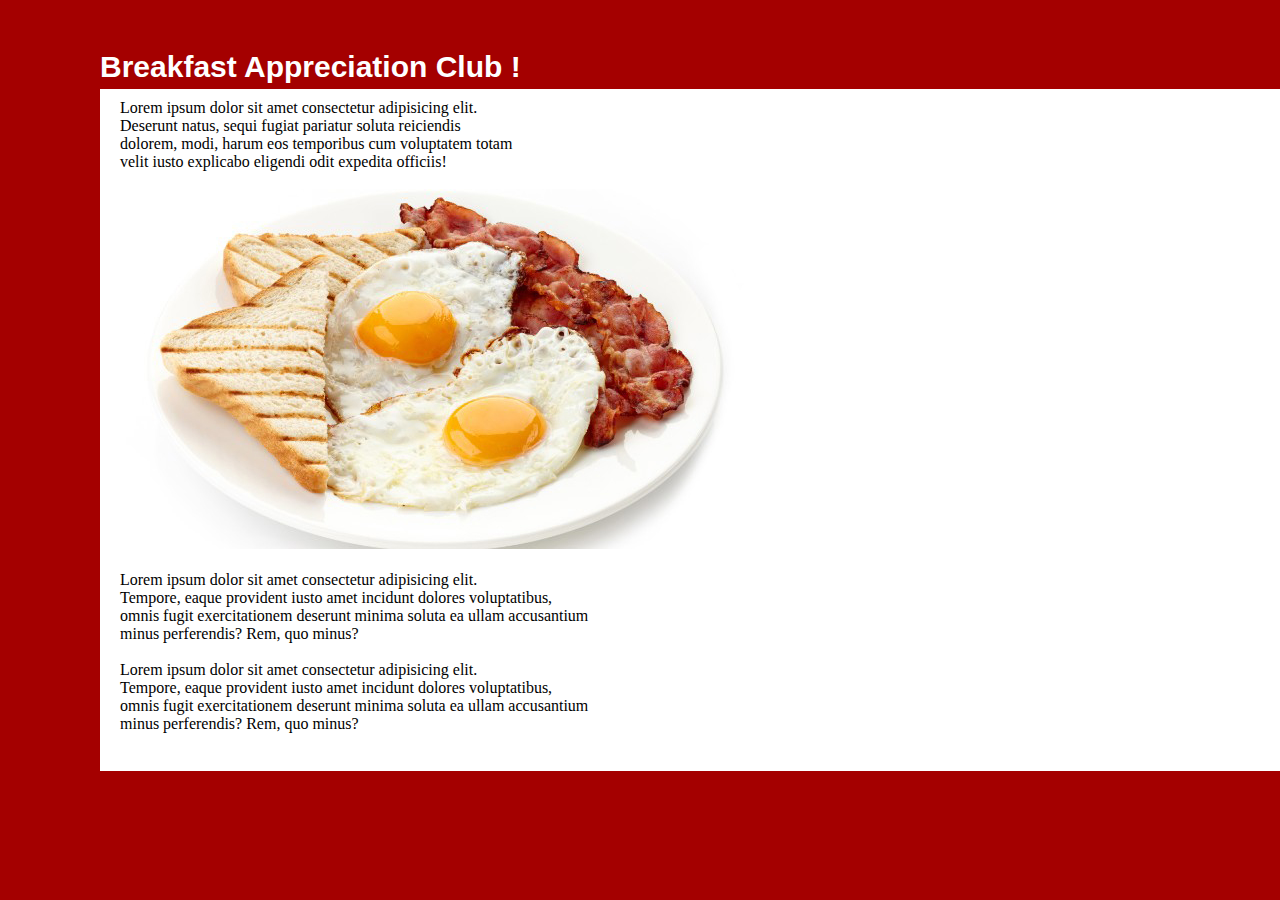
==== index.html @ 0e21e1c9 "Engel:" ====
<!DOCTYPE html>
<html>

<head>
<meta charset="UTF-8">
    <title>Breakfast of Champions</title>
    <link rel="stylesheet" type="text/css" href="assets/css/style.css">
</head>

<body>
    <header>
        Breakfast Appreciation Club !
    </header>

    <div id="wrapper" class="col-12">
        <p>
            Lorem ipsum dolor sit amet consectetur adipisicing elit. <br>
            Deserunt natus, sequi fugiat pariatur soluta reiciendis <br>
            dolorem, modi, harum eos temporibus cum voluptatem totam <br>
            velit iusto explicabo eligendi odit expedita officiis! <br><br>

            <img src="assets/images/breakfast.jpg"><br><br>

            Lorem ipsum dolor sit amet consectetur adipisicing elit. <br>
            Tempore, eaque provident iusto amet incidunt dolores voluptatibus, <br>
            omnis fugit exercitationem deserunt minima soluta ea ullam accusantium <br>
            minus perferendis? Rem, quo minus? <br><br>

            Lorem ipsum dolor sit amet consectetur adipisicing elit. <br>
            Tempore, eaque provident iusto amet incidunt dolores voluptatibus, <br>
            omnis fugit exercitationem deserunt minima soluta ea ullam accusantium <br>
            minus perferendis? Rem, quo minus? <br><br>
        </p>

    </div>

    <script type="text/javascript" src="assets/js/script.js"></script>
</body>

</html>
---- assets/css/style.css ----
* {
  margin: 0px;
  padding: 0px;  
  box-sizing: border-box;
}

body {
    background-color: #a40000;
}

#wrapper {
    background-color: #ffff;
    width: 1000px;
    margin: 5px auto auto 100px;
    padding: 10px 20px 20px 20px;
}

/*Engel's Styles*/

#recTab h4
{
    font-size: x-large;
}

#recTab article
{margin-bottom: 20px;}

#header
{
    height: auto;
}

.row::after {
  content: "";
  clear: both;
  display: table;
}

[class*="col-"] {
  float: left;
  padding: 15px;
  /*border: 1px solid red;*/
}

.col-1 {width: 8.33%  !important;}
.col-2 {width: 16.66% !important;}
.col-3 {width: 25% !important;}
.col-4 {width: 33.33% !important;}
.col-5 {width: 41.66% !important;}
.col-6 {width: 50% !important;}
.col-7 {width: 58.33% !important;}
.col-8 {width: 66.66% !important;}
.col-9 {width: 75% !important;}
.col-10 {width: 83.33% !important;}
.col-11 {width: 91.66% !important;}
.col-12 {width: 100% !important;}

[class*="row-"] {
  float: left;
}

.row-1 {height: 10px}
.row-2 {height: 20px}
.row-3 {height: 30px}
.row-4 {height: 40px}
.row-5 {height: 50px}
.row-6 {height: 60px}
.row-7 {height: 70px}
.row-8 {height: 80px}
.row-9 {height: 90px}
.row-10 {height: 100px}
.row-11 {height: 150px}
.row-12 {height: 200px}
.row-13 {height: 300px}
.row-14 {height: 1000px}
.row-15 {height: 2000px}

header {
    margin: 50px auto auto 100px;
    font-family: Helvetica, sans-serif;
    font-size: 30px;
    color: #ffff;
    font-weight: 600;
}

#food
{
    background: url("../images/imgFullBreakfast.jpg") center;
    background-size: cover;
}
           




            /*Engel's Styles end*/
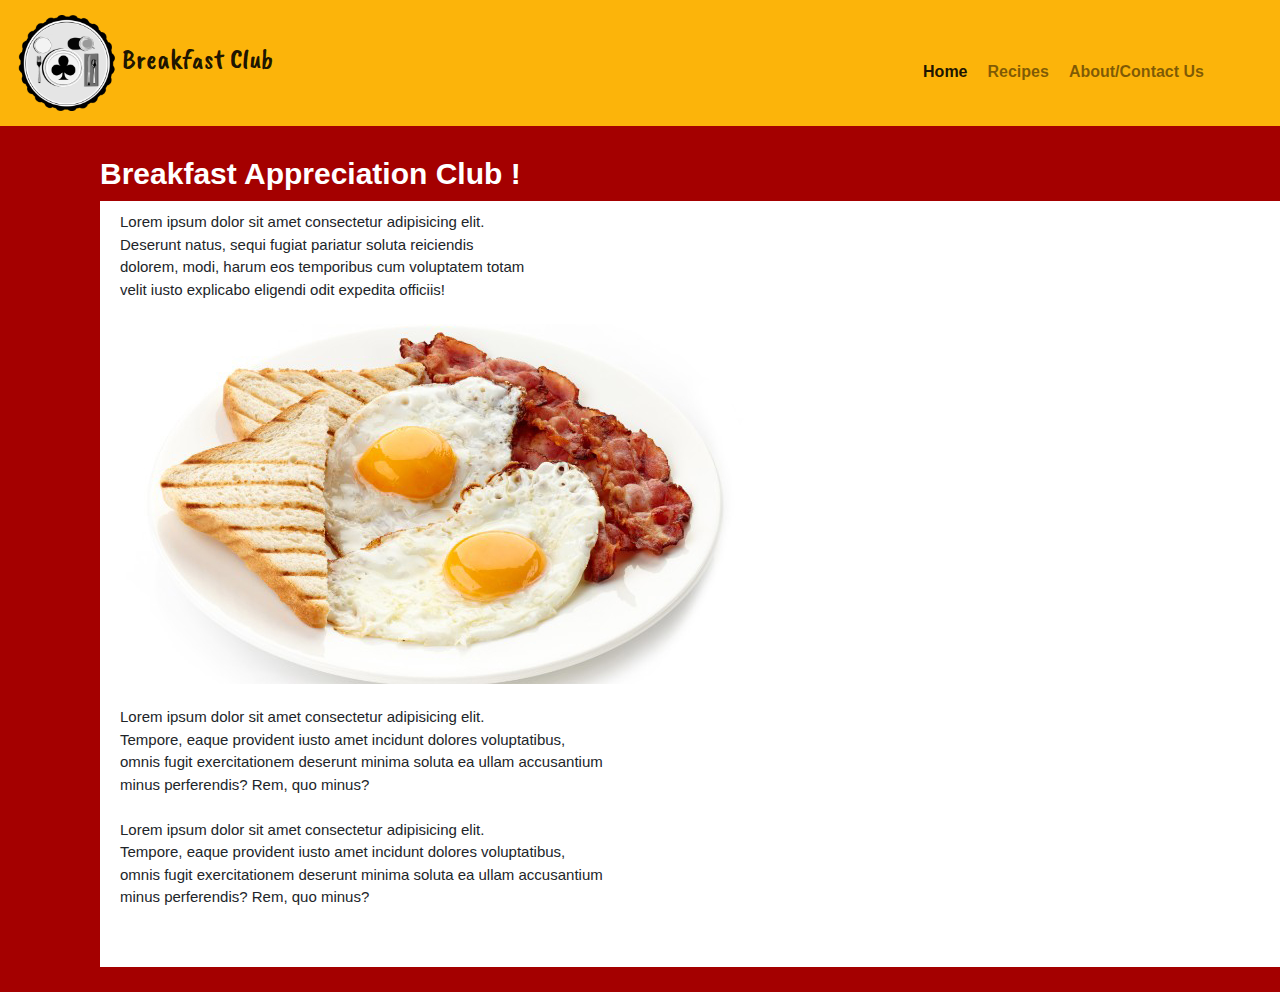
==== commit 80b491f6: "added/styled navigation, adjusted p font-size" ====
--- a/index.html
+++ b/index.html
@@ -1,40 +1,90 @@
 <!DOCTYPE html>
 <html>
+  <head>
+    <meta charset="UTF-8" />
+    <title>Breakfast of Champions</title>
+    <link
+      rel="stylesheet"
+      href="https://maxcdn.bootstrapcdn.com/bootstrap/4.0.0/css/bootstrap.min.css"
+      integrity="sha384-Gn5384xqQ1aoWXA+058RXPxPg6fy4IWvTNh0E263XmFcJlSAwiGgFAW/dAiS6JXm"
+      crossorigin="anonymous"
+    />
+    <link
+      href="https://fonts.googleapis.com/css?family=Caveat+Brush|Fredericka+the+Great&display=swap"
+      rel="stylesheet"
+    />
+    <link rel="stylesheet" type="text/css" href="assets/css/style.css" />
+  </head>
 
-<head>
-<meta charset="UTF-8">
-    <title>Breakfast of Champions</title>
-    <link rel="stylesheet" type="text/css" href="assets/css/style.css">
-</head>
+  <body>
+    <!--Navigation-->
+    <!-- Image and text -->
+    <nav class="navbar sticky-top navbar-light bg-light">
+      <a class="navbar-brand" href="index.html">
+        <img
+          class="logo"
+          src="assets/images/bFastClub.png"
+          width="100"
+          height="100"
+          class="d-inline-block align-top"
+          alt=""
+        />
+        <h3 class="name">Breakfast Club</h3>
+      </a>
+      <div class="navbar-nav">
+        <a class="nav-item nav-link active" href="index.html"
+          >Home <span class="sr-only">(current)</span></a
+        >
+        <a class="nav-item nav-link" href="recipes.html">Recipes</a>
+        <a class="nav-item nav-link" href="contact.html">About/Contact Us</a>
+      </div>
+    </nav>
 
-<body>
+    <!-- Content -->
     <header>
-        Breakfast Appreciation Club !
+      Breakfast Appreciation Club !
     </header>
 
     <div id="wrapper" class="col-12">
-        <p>
-            Lorem ipsum dolor sit amet consectetur adipisicing elit. <br>
-            Deserunt natus, sequi fugiat pariatur soluta reiciendis <br>
-            dolorem, modi, harum eos temporibus cum voluptatem totam <br>
-            velit iusto explicabo eligendi odit expedita officiis! <br><br>
+      <p>
+        Lorem ipsum dolor sit amet consectetur adipisicing elit. <br />
+        Deserunt natus, sequi fugiat pariatur soluta reiciendis <br />
+        dolorem, modi, harum eos temporibus cum voluptatem totam <br />
+        velit iusto explicabo eligendi odit expedita officiis! <br /><br />
 
-            <img src="assets/images/breakfast.jpg"><br><br>
+        <img src="assets/images/breakfast.jpg" /><br /><br />
 
-            Lorem ipsum dolor sit amet consectetur adipisicing elit. <br>
-            Tempore, eaque provident iusto amet incidunt dolores voluptatibus, <br>
-            omnis fugit exercitationem deserunt minima soluta ea ullam accusantium <br>
-            minus perferendis? Rem, quo minus? <br><br>
+        Lorem ipsum dolor sit amet consectetur adipisicing elit. <br />
+        Tempore, eaque provident iusto amet incidunt dolores voluptatibus,
+        <br />
+        omnis fugit exercitationem deserunt minima soluta ea ullam accusantium
+        <br />
+        minus perferendis? Rem, quo minus? <br /><br />
 
-            Lorem ipsum dolor sit amet consectetur adipisicing elit. <br>
-            Tempore, eaque provident iusto amet incidunt dolores voluptatibus, <br>
-            omnis fugit exercitationem deserunt minima soluta ea ullam accusantium <br>
-            minus perferendis? Rem, quo minus? <br><br>
-        </p>
-
+        Lorem ipsum dolor sit amet consectetur adipisicing elit. <br />
+        Tempore, eaque provident iusto amet incidunt dolores voluptatibus,
+        <br />
+        omnis fugit exercitationem deserunt minima soluta ea ullam accusantium
+        <br />
+        minus perferendis? Rem, quo minus? <br /><br />
+      </p>
     </div>
 
+    <script
+      src="https://code.jquery.com/jquery-3.2.1.slim.min.js"
+      integrity="sha384-KJ3o2DKtIkvYIK3UENzmM7KCkRr/rE9/Qpg6aAZGJwFDMVNA/GpGFF93hXpG5KkN"
+      crossorigin="anonymous"
+    ></script>
+    <script
+      src="https://cdnjs.cloudflare.com/ajax/libs/popper.js/1.12.9/umd/popper.min.js"
+      integrity="sha384-ApNbgh9B+Y1QKtv3Rn7W3mgPxhU9K/ScQsAP7hUibX39j7fakFPskvXusvfa0b4Q"
+      crossorigin="anonymous"
+    ></script>
+    <script
+      src="https://maxcdn.bootstrapcdn.com/bootstrap/4.0.0/js/bootstrap.min.js"
+      integrity="sha384-JZR6Spejh4U02d8jOt6vLEHfe/JQGiRRSQQxSfFWpi1MquVdAyjUar5+76PVCmYl"
+      crossorigin="anonymous"
+    ></script>
     <script type="text/javascript" src="assets/js/script.js"></script>
-</body>
-
-</html> +  </body>
+</html>
--- a/assets/css/style.css
+++ b/assets/css/style.css
@@ -1,33 +1,67 @@
 * {
   margin: 0px;
-  padding: 0px;  
+  padding: 0px;
   box-sizing: border-box;
 }
 
 body {
-    background-color: #a40000;
+  background-color: #a40000;
 }
 
 #wrapper {
-    background-color: #ffff;
-    width: 1000px;
-    margin: 5px auto auto 100px;
-    padding: 10px 20px 20px 20px;
+  background-color: #ffff;
+  width: 1000px;
+  margin: 5px auto auto 100px;
+  padding: 10px 20px 20px 20px;
 }
+/* ===================================================================================== */
+/* NAVBAR */
+/* Same navigation will be on each page */
+
+.navbar {
+  background-color: #fcb40a !important;
+  margin-top: -25px;
+}
+
+.navbar-brand h3 {
+  display: inline;
+  font-family: "Caveat Brush";
+}
+
+.navbar-nav {
+  flex-direction: row;
+  margin-right: 25px;
+  padding: 15px;
+  margin-top: 18px;
+  color: #000;
+  font-weight: bold;
+}
+
+.navbar-nav .nav-link {
+  padding-right: 20px;
+}
+
+.nav-item a.hover {
+  font-weight: bolder;
+}
+
+p {
+  font-size: 15px;
+}
+/* ============================================================================================ */
 
 /*Engel's Styles*/
 
-#recTab h4
-{
-    font-size: x-large;
+#recTab h4 {
+  font-size: x-large;
 }
 
-#recTab article
-{margin-bottom: 20px;}
+#recTab article {
+  margin-bottom: 20px;
+}
 
-#header
-{
-    height: auto;
+#header {
+  height: auto;
 }
 
 .row::after {
@@ -42,55 +76,104 @@
   /*border: 1px solid red;*/
 }
 
-.col-1 {width: 8.33%  !important;}
-.col-2 {width: 16.66% !important;}
-.col-3 {width: 25% !important;}
-.col-4 {width: 33.33% !important;}
-.col-5 {width: 41.66% !important;}
-.col-6 {width: 50% !important;}
-.col-7 {width: 58.33% !important;}
-.col-8 {width: 66.66% !important;}
-.col-9 {width: 75% !important;}
-.col-10 {width: 83.33% !important;}
-.col-11 {width: 91.66% !important;}
-.col-12 {width: 100% !important;}
+.col-1 {
+  width: 8.33% !important;
+}
+.col-2 {
+  width: 16.66% !important;
+}
+.col-3 {
+  width: 25% !important;
+}
+.col-4 {
+  width: 33.33% !important;
+}
+.col-5 {
+  width: 41.66% !important;
+}
+.col-6 {
+  width: 50% !important;
+}
+.col-7 {
+  width: 58.33% !important;
+}
+.col-8 {
+  width: 66.66% !important;
+}
+.col-9 {
+  width: 75% !important;
+}
+.col-10 {
+  width: 83.33% !important;
+}
+.col-11 {
+  width: 91.66% !important;
+}
+.col-12 {
+  width: 100% !important;
+}
 
 [class*="row-"] {
   float: left;
 }
 
-.row-1 {height: 10px}
-.row-2 {height: 20px}
-.row-3 {height: 30px}
-.row-4 {height: 40px}
-.row-5 {height: 50px}
-.row-6 {height: 60px}
-.row-7 {height: 70px}
-.row-8 {height: 80px}
-.row-9 {height: 90px}
-.row-10 {height: 100px}
-.row-11 {height: 150px}
-.row-12 {height: 200px}
-.row-13 {height: 300px}
-.row-14 {height: 1000px}
-.row-15 {height: 2000px}
+.row-1 {
+  height: 10px;
+}
+.row-2 {
+  height: 20px;
+}
+.row-3 {
+  height: 30px;
+}
+.row-4 {
+  height: 40px;
+}
+.row-5 {
+  height: 50px;
+}
+.row-6 {
+  height: 60px;
+}
+.row-7 {
+  height: 70px;
+}
+.row-8 {
+  height: 80px;
+}
+.row-9 {
+  height: 90px;
+}
+.row-10 {
+  height: 100px;
+}
+.row-11 {
+  height: 150px;
+}
+.row-12 {
+  height: 200px;
+}
+.row-13 {
+  height: 300px;
+}
+.row-14 {
+  height: 1000px;
+}
+.row-15 {
+  height: 2000px;
+}
 
 header {
-    margin: 50px auto auto 100px;
-    font-family: Helvetica, sans-serif;
-    font-size: 30px;
-    color: #ffff;
-    font-weight: 600;
+  margin: 50px auto auto 100px;
+  font-family: Helvetica, sans-serif;
+  font-size: 30px;
+  color: #ffff;
+  font-weight: 600;
 }
 
-#food
-{
-    background: url("../images/imgFullBreakfast.jpg") center;
-    background-size: cover;
+#food {
+  background: url("../images/imgFullBreakfast.jpg") center;
+  background-size: cover;
 }
-           
 
-
-
-
-            /*Engel's Styles end*/ +/*Engel's Styles end*/
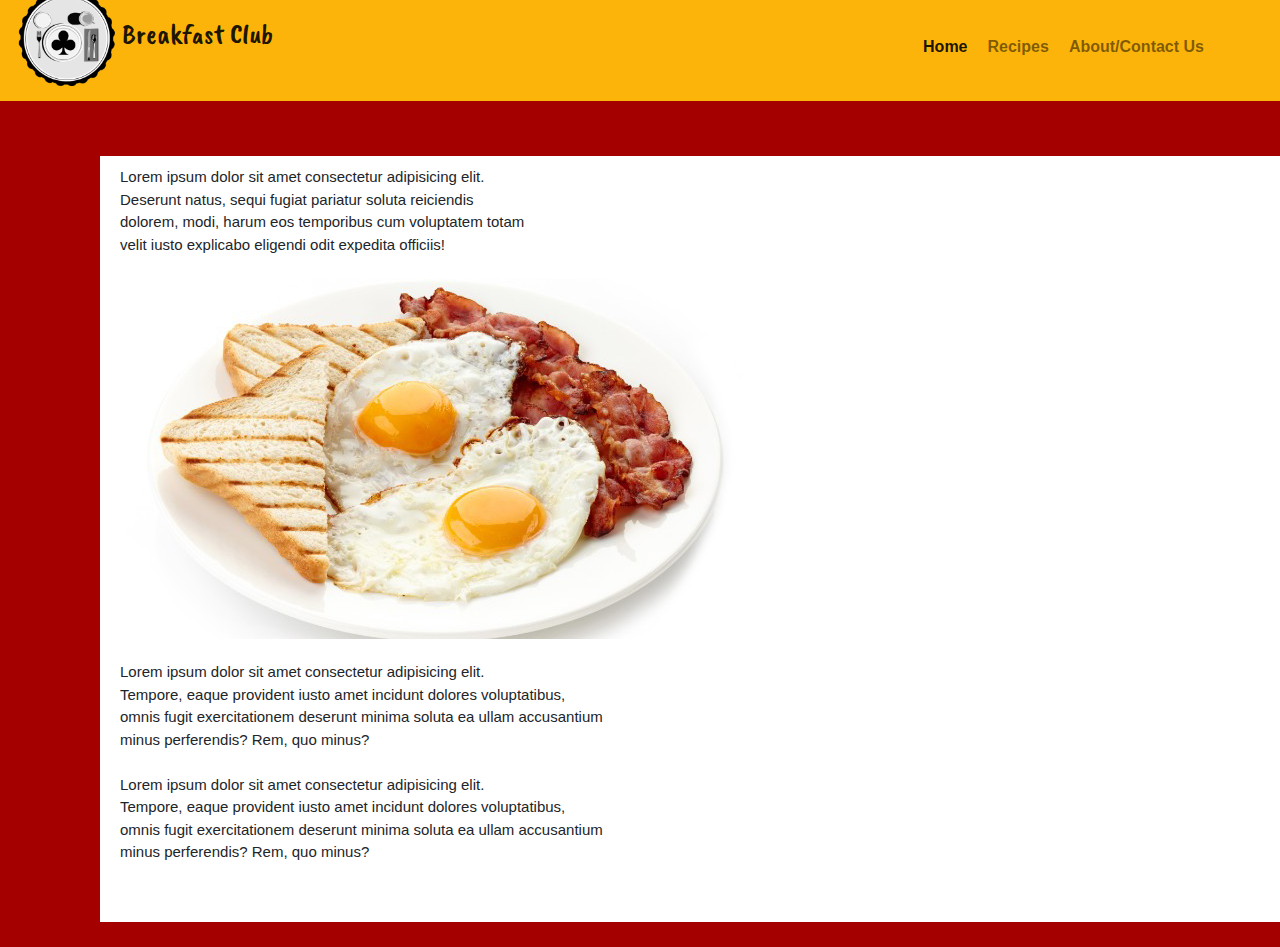
==== commit 69350695: "removed header title" ====
--- a/index.html
+++ b/index.html
@@ -42,7 +42,6 @@
 
     <!-- Content -->
     <header>
-      Breakfast Appreciation Club !
     </header>
 
     <div id="wrapper" class="col-12">
--- a/assets/css/style.css
+++ b/assets/css/style.css
@@ -177,3 +177,59 @@
 }
 
 /*Engel's Styles end*/
+
+/* ===================================================================================== */
+/* CONTACT/ABOUT */
+
+section #bloggers {
+  margin: 0;
+  padding: 0;
+  box-sizing: border-box;
+}
+
+#blogContainer {
+  background-color: #fbece3;
+  display: flex;
+  justify-content: center;
+  flex-direction: row;
+}
+
+.title {
+  text-transform: uppercase;
+  font-size: 36px;
+  initial-letter: 2px;
+  text-align: center;
+  font-family: "Caveat Brush";
+  position: relative;
+}
+
+.card-wrapper {
+  margin-top: 20px;
+  display: flex;
+  align-items: center;
+  align-content: center;
+  flex-direction: row;
+  font-size: 12px;
+}
+
+.card {
+  width: 250px;
+  padding: 15px;
+  background-color: #ebeefb;
+  display: flex;
+  flex-direction: column;
+  align-items: center;
+  justify-content: center;
+  margin: 5px 10px;
+}
+
+.profile-img {
+  width: 150px;
+  height: 150px;
+  object-fit: cover;
+  border-radius: 50%;
+  margin-top: 10px;
+  z-index: 999;
+  border: 8px solid #fcb40a;
+}
+/* ===================================================================================== */
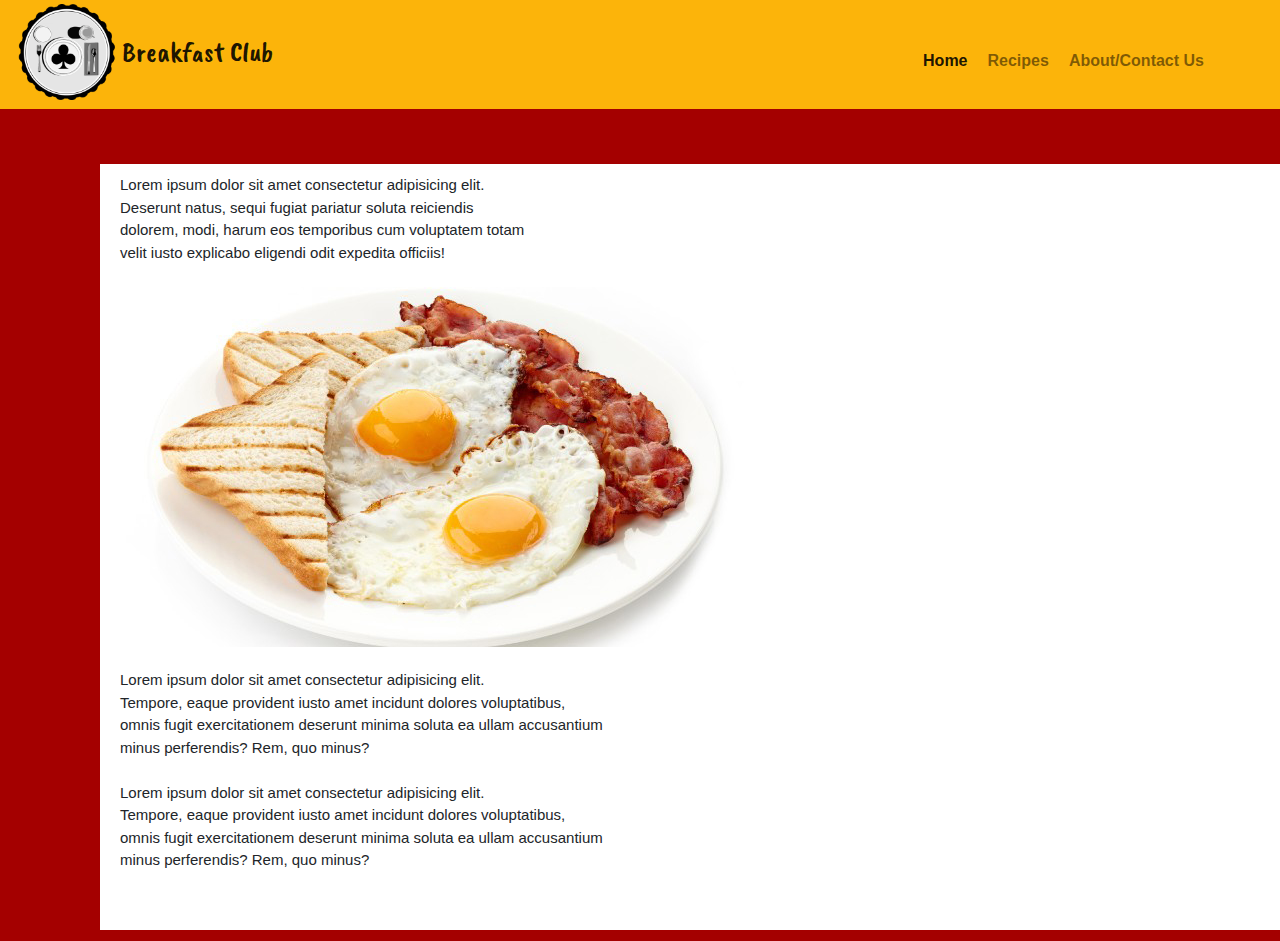
==== commit dcccaa15: "adjusted navbar, added footer, on contact page" ====
--- a/index.html
+++ b/index.html
@@ -84,6 +84,6 @@
       integrity="sha384-JZR6Spejh4U02d8jOt6vLEHfe/JQGiRRSQQxSfFWpi1MquVdAyjUar5+76PVCmYl"
       crossorigin="anonymous"
     ></script>
-    <script type="text/javascript" src="assets/js/script.js"></script>
+    <script type="text/javascript" src="assets/javascript/script.js"></script>
   </body>
 </html>
--- a/assets/css/style.css
+++ b/assets/css/style.css
@@ -19,12 +19,14 @@
 /* Same navigation will be on each page */
 
 .navbar {
+  height: 120px;
   background-color: #fcb40a !important;
-  margin-top: -25px;
+  margin-top: -11px;
 }
 
 .navbar-brand h3 {
   display: inline;
+  vertical-align: middle;
   font-family: "Caveat Brush";
 }
 
@@ -179,8 +181,9 @@
 /*Engel's Styles end*/
 
 /* ===================================================================================== */
-/* CONTACT/ABOUT */
-
+/* CONTACT/ABOUT PAGE */
+
+/* middle-section bloggerCards */
 section #bloggers {
   margin: 0;
   padding: 0;
@@ -189,15 +192,16 @@
 
 #blogContainer {
   background-color: #fbece3;
-  display: flex;
-  justify-content: center;
+  /* display: flex; */
+  
   flex-direction: row;
 }
 
-.title {
+#title {
+  /* height: 100px; */
+  /* margin-bottom: 10px; */
   text-transform: uppercase;
-  font-size: 36px;
-  initial-letter: 2px;
+  font-size: 20px;
   text-align: center;
   font-family: "Caveat Brush";
   position: relative;
@@ -206,6 +210,7 @@
 .card-wrapper {
   margin-top: 20px;
   display: flex;
+  justify-content: center;
   align-items: center;
   align-content: center;
   flex-direction: row;
@@ -232,4 +237,33 @@
   z-index: 999;
   border: 8px solid #fcb40a;
 }
+/* _______________________________________________________________________________________ */
+/* CONTACT CARD */
+.contactME {
+  margin: 5% 20% 3% 20%;
+  border-radius: 15px;
+  padding: 25px;
+  background-color: #ebeefb;
+  }
+
+  .form-row {
+    margin: -35px 0;
+  }
+
+  #submit_button {
+    padding: 5px 10px;
+    border-radius: 5px;
+  }
+/* _____________________________________________________________________________________ */
+/* FOOTER */
+
+footer .navbar p {
+  color: #000;
+  font-size: 14px;
+}
+footer .navbar {
+  height: 50px;
+  background-color: #fcb40a !important;
+  
+
 /* ===================================================================================== */
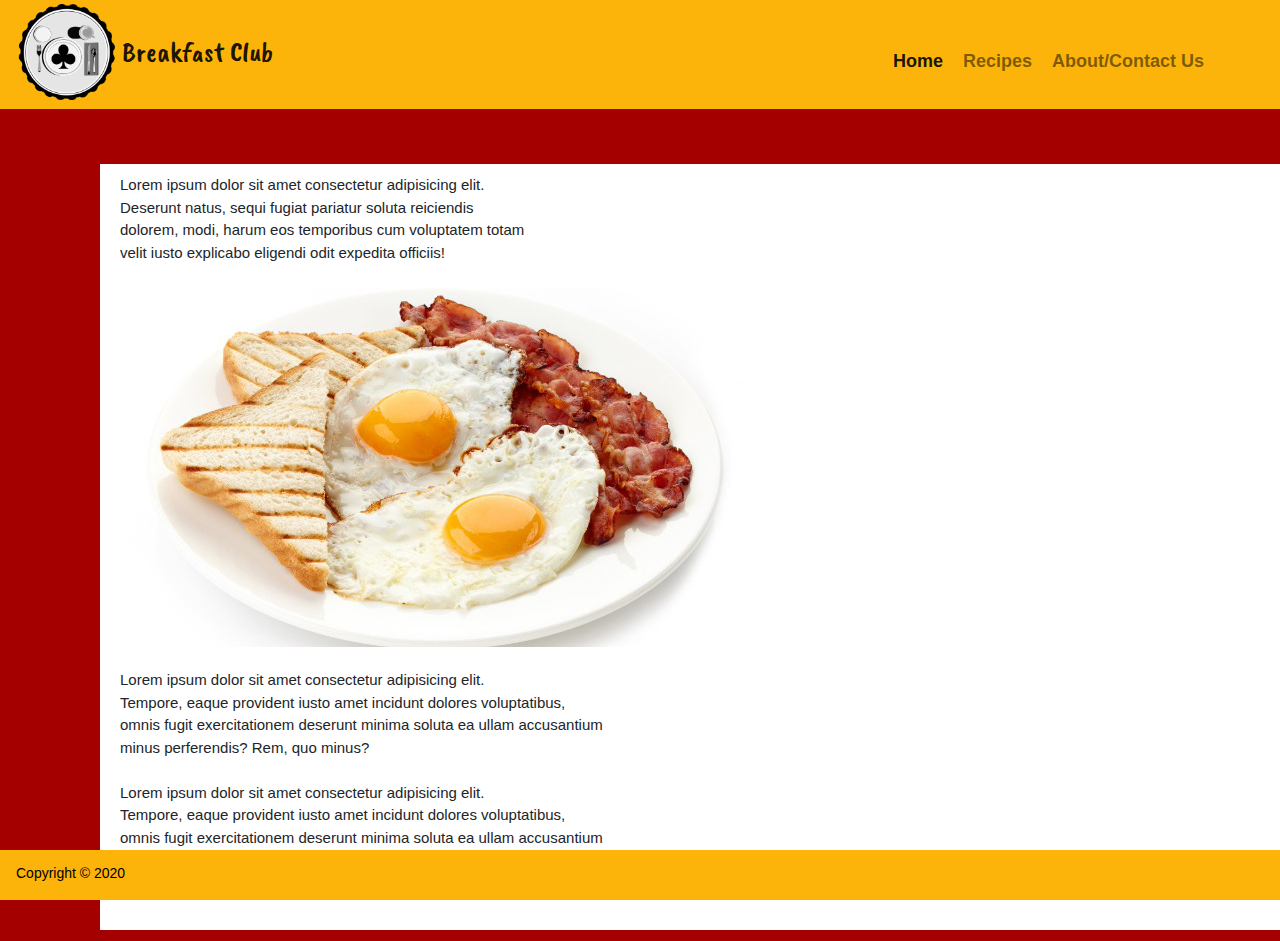
==== commit 53fd0857: "added footer to home and recipe page" ====
--- a/index.html
+++ b/index.html
@@ -19,7 +19,7 @@
   <body>
     <!--Navigation-->
     <!-- Image and text -->
-    <nav class="navbar sticky-top navbar-light bg-light">
+    <nav class="navbar navbar-light bg-light">
       <a class="navbar-brand" href="index.html">
         <img
           class="logo"
@@ -68,6 +68,13 @@
         minus perferendis? Rem, quo minus? <br /><br />
       </p>
     </div>
+    <br><br>
+    <!--sticky footer-->
+  <footer>
+    <nav class="navbar fixed-bottom navbar-light bg-light">
+      <a class="navbar-brand" href="#"><p>Copyright &copy; 2020</p></a>
+    </nav>
+    </footer>
 
     <script
       src="https://code.jquery.com/jquery-3.2.1.slim.min.js"
--- a/assets/css/style.css
+++ b/assets/css/style.css
@@ -41,6 +41,7 @@
 
 .navbar-nav .nav-link {
   padding-right: 20px;
+  font-size: 18px;
 }
 
 .nav-item a.hover {
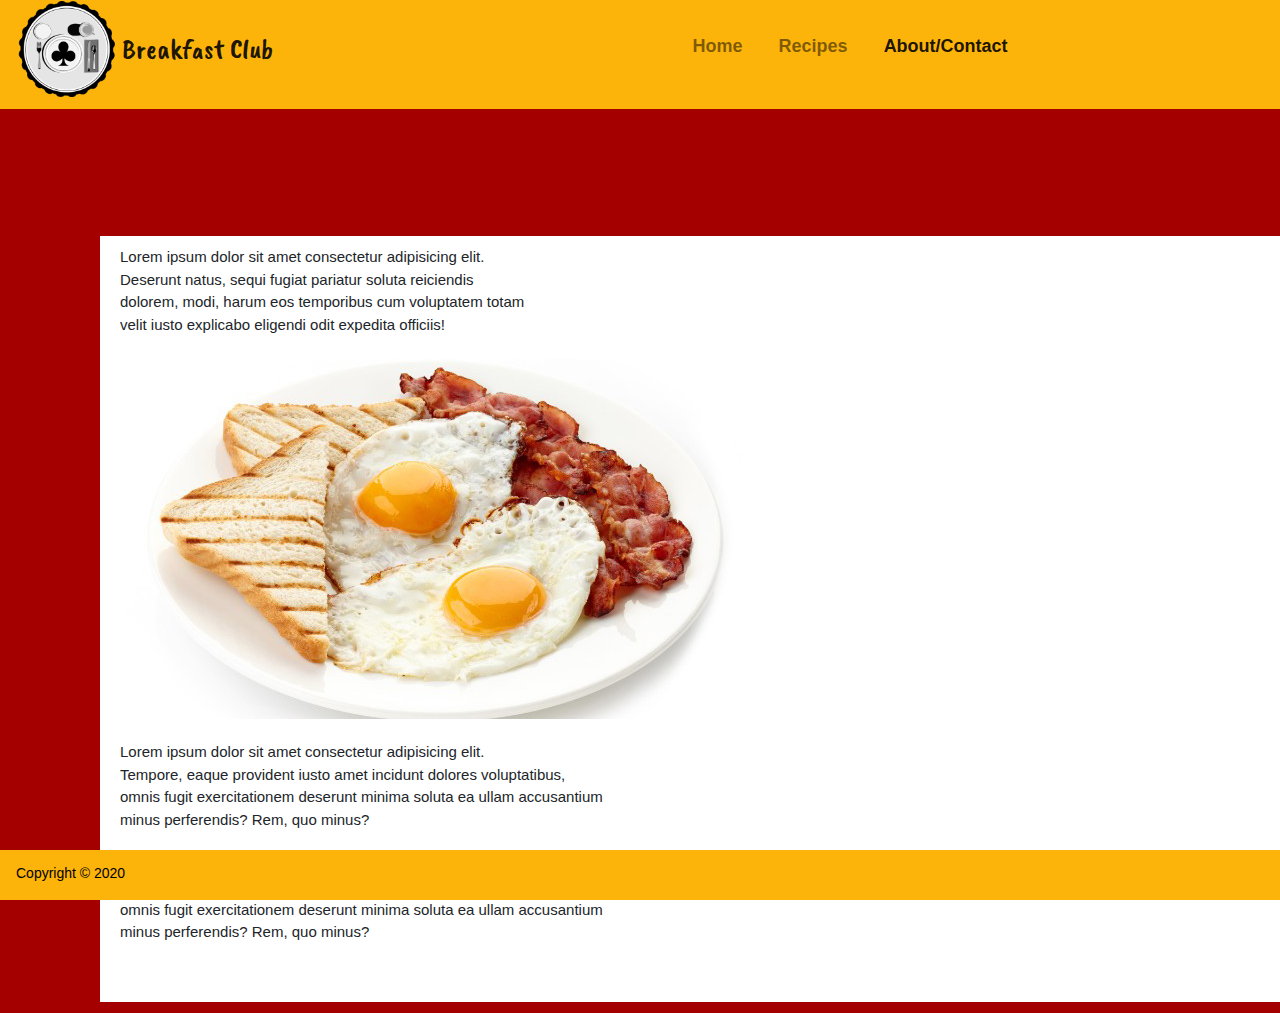
==== commit 3e7a7f69: "added navbar to home, recipe pages" ====
--- a/index.html
+++ b/index.html
@@ -19,26 +19,32 @@
   <body>
     <!--Navigation-->
     <!-- Image and text -->
-    <nav class="navbar navbar-light bg-light">
+    <nav class="navbar navbar-expand-lg navbar-light bg-light">
       <a class="navbar-brand" href="index.html">
-        <img
-          class="logo"
-          src="assets/images/bFastClub.png"
-          width="100"
-          height="100"
-          class="d-inline-block align-top"
-          alt=""
-        />
+        <img class="logo" src="assets/images/bFastClub.png" width="100" height="100" class="d-inline-block align-top"
+          alt="plate" />
         <h3 class="name">Breakfast Club</h3>
       </a>
-      <div class="navbar-nav">
-        <a class="nav-item nav-link active" href="index.html"
-          >Home <span class="sr-only">(current)</span></a
-        >
-        <a class="nav-item nav-link" href="recipes.html">Recipes</a>
-        <a class="nav-item nav-link" href="contact.html">About/Contact Us</a>
+      <button class="navbar-toggler" type="button" data-toggle="collapse" data-target="#navbarNav" aria-controls="navbarNav" aria-expanded="false" aria-label="Toggle navigation">
+        <span class="navbar-toggler-icon"></span>
+      </button>
+      <div class="collapse navbar-collapse" id="navbarNav">
+        <ul class="navbar-nav ">
+          <li class="nav-item ">
+            <a class="nav-link" href="index.html">Home</a>
+          </li>
+          <li class="nav-item">
+            <a class="nav-link" href="recipes.html">Recipes</a>
+          </li>
+          <li class="nav-item active">
+            <a class="nav-link" href="contact.htm">About/Contact<span class="sr-only">(current)</span></a>
+          </li>
+        </ul>
       </div>
     </nav>
+    <br />
+    <br />
+    <br /> 
 
     <!-- Content -->
     <header>
--- a/assets/css/style.css
+++ b/assets/css/style.css
@@ -31,17 +31,19 @@
 }
 
 .navbar-nav {
-  flex-direction: row;
-  margin-right: 25px;
-  padding: 15px;
-  margin-top: 18px;
+  padding-top: 5px;  
+  margin-top: -10px;
+  margin-left: 22em;
   color: #000;
   font-weight: bold;
-}
-
-.navbar-nav .nav-link {
+  font-size: 18px;
+  width: 150px;
+}
+
+.nav-item {
+  /* text-align: right; */
+  background-color: #fcb40a;
   padding-right: 20px;
-  font-size: 18px;
 }
 
 .nav-item a.hover {
@@ -51,6 +53,8 @@
 p {
   font-size: 15px;
 }
+
+
 /* ============================================================================================ */
 
 /*Engel's Styles*/
@@ -266,5 +270,19 @@
   height: 50px;
   background-color: #fcb40a !important;
   
+  /*_____________MediaQueries______________________________________________________________________*/
+  
+ @media screen and (min-width: 750px) {
+
+  .card-text p {
+    font-size: 12px;
+    }
+
+  .card {
+    flex-direction: column;
+      width: 100%;
+      font-size: 12px;
+    }
+  }
 
 /* ===================================================================================== */
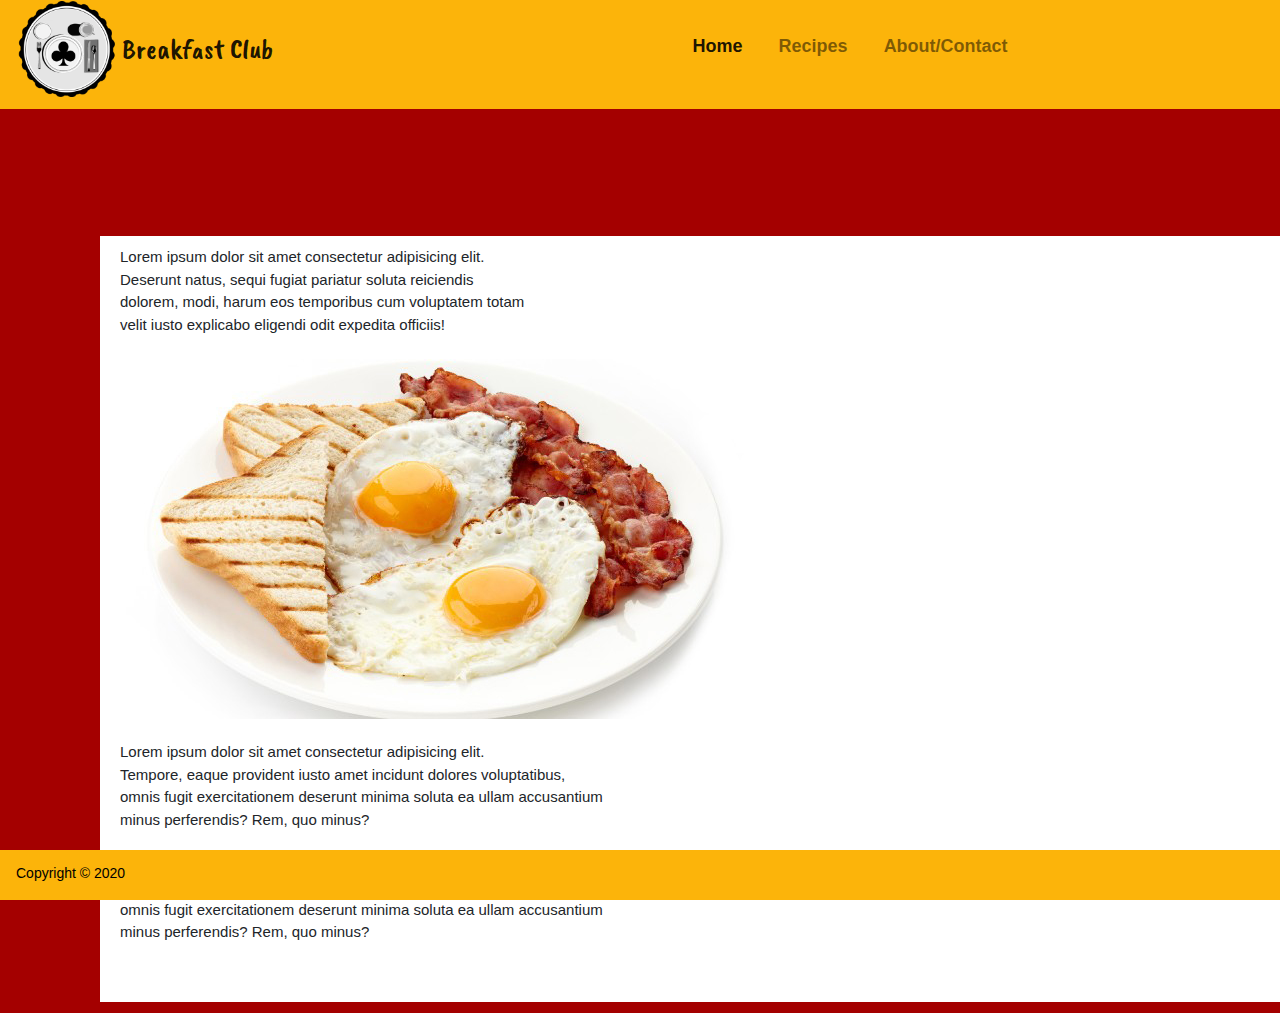
==== commit 77e010f3: "fixed nav links for active pages" ====
--- a/index.html
+++ b/index.html
@@ -30,14 +30,14 @@
       </button>
       <div class="collapse navbar-collapse" id="navbarNav">
         <ul class="navbar-nav ">
-          <li class="nav-item ">
-            <a class="nav-link" href="index.html">Home</a>
+          <li class="nav-item active">
+            <a class="nav-link" href="index.html">Home<span class="sr-only">(current)</span></a>
           </li>
           <li class="nav-item">
             <a class="nav-link" href="recipes.html">Recipes</a>
           </li>
-          <li class="nav-item active">
-            <a class="nav-link" href="contact.htm">About/Contact<span class="sr-only">(current)</span></a>
+          <li class="nav-item">
+            <a class="nav-link" href="contact.html">About/Contact</a>
           </li>
         </ul>
       </div>
